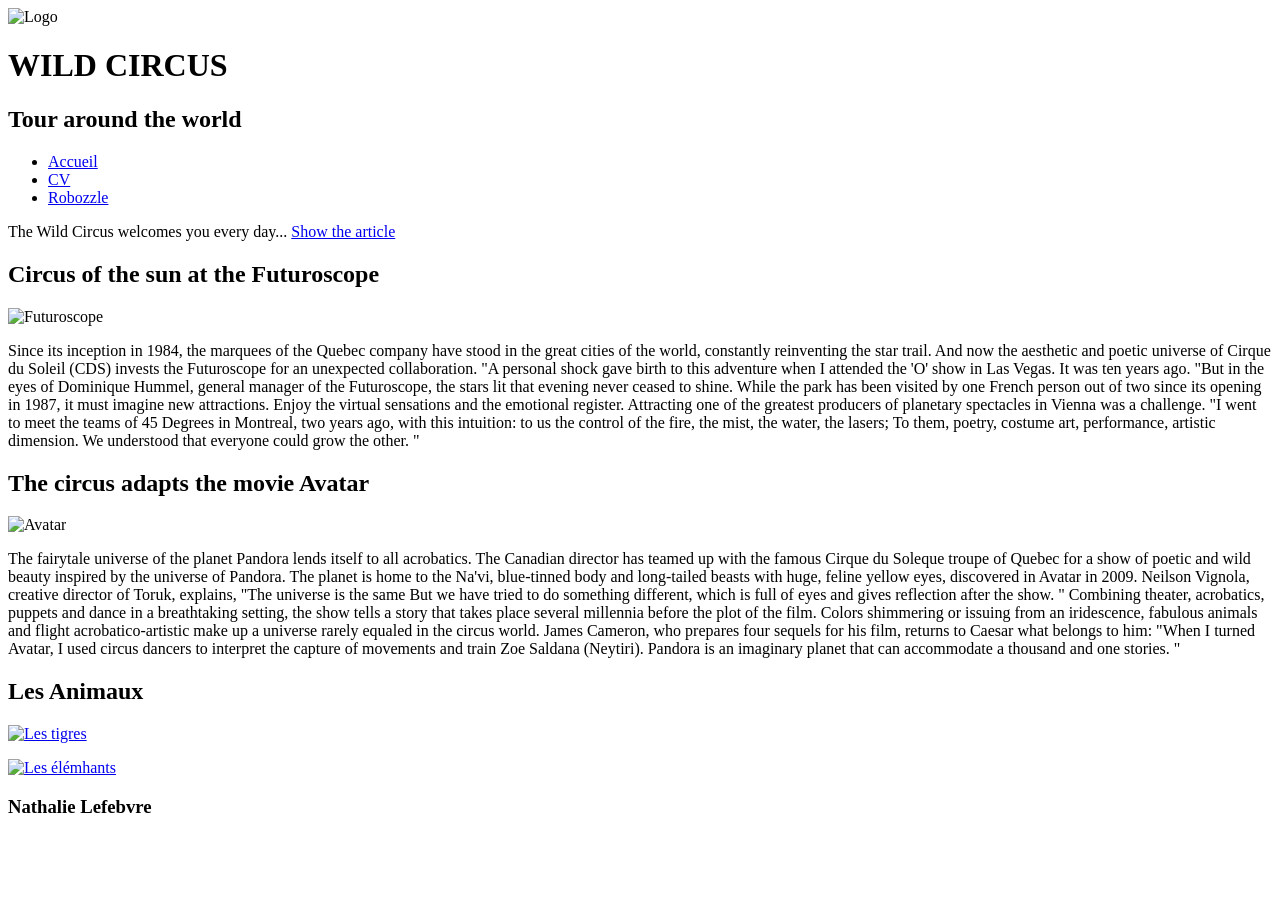
==== index.html @ 9ed045ca "id article changé en class" " git $ git commit -m "id article changé en class" $ git status break ex" ====
<!DOCTYPE html>
<html lang="en">
    <head>
        <meta charset="utf-8" />
        <link rel="stylesheet" href="Style/style.css" />
		<!-- pour copier un font dans google.com/font  -->
		<link href='http://www.dafont.com/fr/day-roman.font' rel='stylesheet' type='text/css'>
		 <title>Wild circus</title>
    </head>
    
    <body>
	
        <div id="bloc_page">
            <header>
                <div id="titre_principal">
                    <div id="logo">			
						<img src="https://encrypted-tbn0.gstatic.com/images?q=tbn:ANd9GcRWKtAK2RB21EeIv_HqrjSjQV_pQfOiUOExDw2QBnqmrkT0cpv-" alt="Logo" />
                        <h1>WILD CIRCUS</h1>    
                    </div>
                    <h2>Tour around the world</h2>
                </div>              
                <!-- navigation -->
                <nav>
					<ul class="sans" id="menu">
                        <li><a href="#">Accueil</a></li>
                        <li><a href="#">CV</a></li>
                        <li><a href="http://www.robozzle.com/user.aspx?name=nathlef">Robozzle</a></li>
	               </ul>			
                </nav>

            </header>
            <!-- baniere avec image -->
            <div id="banniere_image">
                <div id="banniere_description">
                    The Wild Circus welcomes you every day... 
                    <a href="#" class="bouton_rouge">Show the article</a>
				</div>
            </div>
            <!-- contenu de la page -->
            <section>
                <!-- premier article-->
                <article>
                    <h2>Circus of the sun at the Futuroscope</h2>
					<p><img src="http://france3-regions.francetvinfo.fr/nouvelle-aquitaine/sites/regions_france3/files/styles/top_big/public/assets/images/2015/11/13/maxnewsfrthree533175.jpg?itok=_wspx9ja" alt="Futuroscope" class="ico_categorie" /></p>

				   <div class="lecture">		
					<p>Since its inception in 1984, the marquees of the Quebec company have stood in the great cities of the world, 
					constantly reinventing the star trail. And now the aesthetic and poetic universe of Cirque du Soleil (CDS) invests 
					the Futuroscope for an unexpected collaboration. "A personal shock gave birth to this adventure when I attended the 'O'
					show in Las Vegas. It was ten years ago. "But in the eyes of Dominique Hummel, general manager of the Futuroscope, 
					the stars lit that evening never ceased to shine. While the park has been visited by one French person out of two since
					its opening in 1987, it must imagine new attractions. Enjoy the virtual sensations and
					the emotional register. Attracting one of the greatest producers of planetary spectacles in Vienna was a challenge.
					"I went to meet the teams of 45 Degrees in Montreal, two years ago, with this intuition: to us the control of the fire,
					the mist, the water, the lasers; To them, poetry, costume art, performance, artistic dimension. We understood that everyone could grow the other. "</p>
					</div>
				</article>
				<!-- deuxieme article à coté du premier -->
				<article>
					<h2>The circus adapts the movie Avatar</h2>
					<p><img src="http://i.f1g.fr/media/eidos/805x453_crop/2016/12/27/XVMd8f63ee4-c398-11e6-8e0c-4be490315061.jpg" alt="Avatar" class="ico_categorie" /></p>	
				   <div class="lecture">		
					<p>The fairytale universe of the planet Pandora lends itself to all acrobatics. The Canadian director has teamed up with the famous Cirque du Soleque troupe of Quebec for a show of poetic and wild beauty inspired by the universe of Pandora. The planet is home to the Na'vi, blue-tinned body and long-tailed beasts with huge, feline yellow eyes, discovered in Avatar in 2009. Neilson Vignola, creative director of Toruk, explains, "The universe is the same But we have tried to do something different, which is full of eyes and gives reflection after the show. " Combining theater, acrobatics, puppets and dance in a breathtaking setting, the show tells a story that takes place several millennia before the plot of the film. Colors shimmering or issuing from an iridescence, fabulous animals and flight acrobatico-artistic make up a universe rarely equaled in the circus world. James Cameron, who prepares four sequels for his film, returns to Caesar what belongs to him: "When I turned Avatar, I used circus dancers to interpret the capture of movements and train Zoe Saldana (Neytiri). Pandora is an imaginary planet that can accommodate a thousand and one stories. "</p>
					</div>
				</article>
				<!--  côté droit de la page -->
                <aside>			
                    <h2>Les Animaux</h2>
					<a href="https://youtu.be/1qEwe7X7FOs">
                    <p id="photo_article"><img src="https://encrypted-tbn0.gstatic.com/images?q=tbn:ANd9GcTOG-h-UFsvh8NfE-PiG-2WjjwP3q3s-J8sSSXDd1YKGglg-jkUxQ" alt="Les tigres" /></p>
                    <p id="photo_article"><img src="https://encrypted-tbn0.gstatic.com/images?q=tbn:ANd9GcRM0iE1u-8e3evyNFmPDYNv4Mq-iP3NHR1D_SLzhIBWrJW1khrCjg" alt="Les élémhants" /></p>

					</a>          

                </aside>
            </section>
 			<!-- BAS DE LA PAGE-->
            <footer>		
                <h3>Nathalie Lefebvre</h3>
            </footer>
        </div>
        <script src="https://code.jquery.com/jquery-1.12.3.min.js"></script>
    	<script src="js/javascript.js"></script>
    </body>
</html>
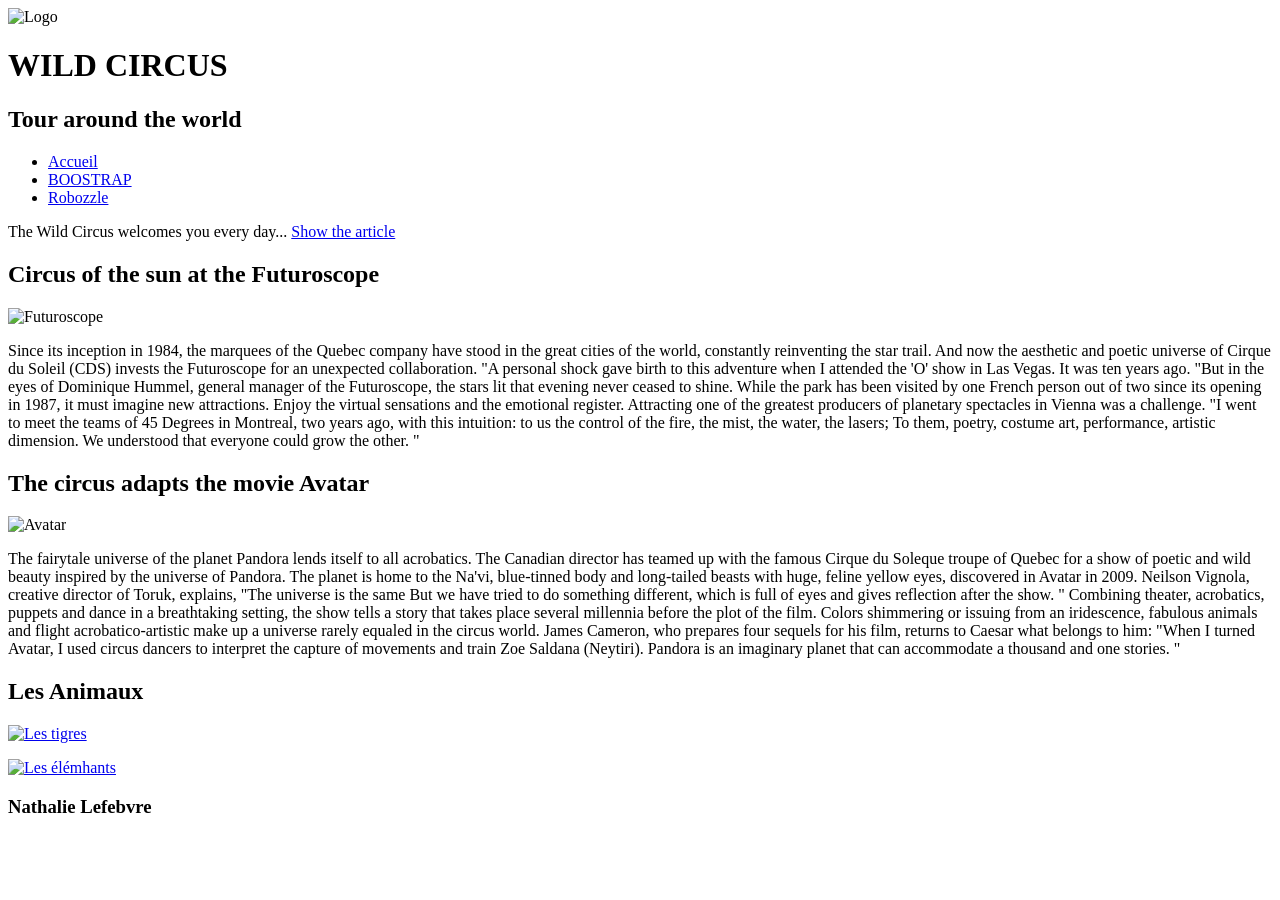
==== commit 77de6153: "ajout d une page bootstrap" ====
--- a/index.html
+++ b/index.html
@@ -12,6 +12,7 @@
 	
         <div id="bloc_page">
             <header>
+                <!-- titre et logo -->
                 <div id="titre_principal">
                     <div id="logo">			
 						<img src="https://encrypted-tbn0.gstatic.com/images?q=tbn:ANd9GcRWKtAK2RB21EeIv_HqrjSjQV_pQfOiUOExDw2QBnqmrkT0cpv-" alt="Logo" />
@@ -23,7 +24,7 @@
                 <nav>
 					<ul class="sans" id="menu">
                         <li><a href="#">Accueil</a></li>
-                        <li><a href="#">CV</a></li>
+                        <li><a href="index2.html">BOOSTRAP</a></li>
                         <li><a href="http://www.robozzle.com/user.aspx?name=nathlef">Robozzle</a></li>
 	               </ul>			
                 </nav>
